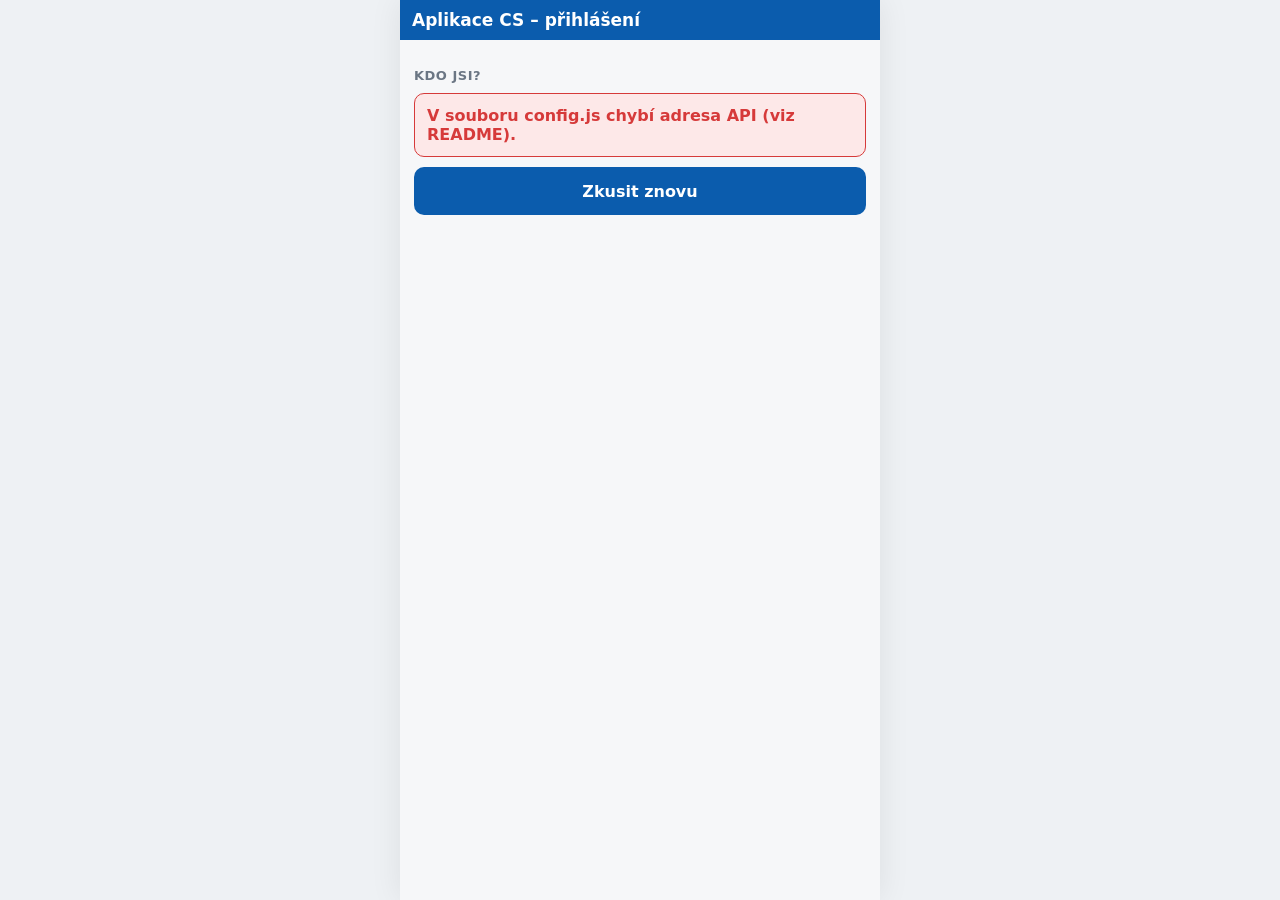
==== web/index.html @ 07a5c396 "Etapa 1: základ aplikace – backend, přihlášení PINem, PWA kostra - apps-script/: setup() z menu v ta" ====
<!doctype html>
<html lang="cs">
<head>
<meta charset="utf-8">
<meta name="viewport" content="width=device-width, initial-scale=1, viewport-fit=cover">
<meta name="theme-color" content="#0b5cad">
<title>Aplikace CS</title>
<link rel="manifest" href="manifest.webmanifest">
<link rel="icon" type="image/png" href="ikony/ikona-192.png">
<link rel="apple-touch-icon" href="ikony/ikona-192.png">
<link rel="stylesheet" href="css/app.css">
<script type="module" src="js/app.js"></script>
</head>
<body>
<div id="app" class="app"><p class="nacitani">Načítám…</p></div>
<div id="toast" class="toast" role="status" aria-live="polite"></div>
<noscript>Aplikace potřebuje zapnutý JavaScript.</noscript>
</body>
</html>
---- web/css/app.css ----
/* Aplikace CS – vzhled podle docs/maketa.html, mobil (čtečka Urovo) na prvním místě. */
:root {
  --bg: #eef1f4; --card: #fff; --ink: #1d2430; --mut: #6b7684; --line: #dde2e8;
  --pri: #0b5cad; --pri2: #e6f0fa;
  --red: #d63a3a; --redb: #fde8e8; --yel: #c98a00; --yelb: #fff4d6;
  --grn: #2e8b47; --grnb: #e3f4e8; --gry: #8a94a0; --gryb: #eceff2;
}
* { box-sizing: border-box; }
html, body { margin: 0; }
body {
  font-family: system-ui, -apple-system, "Segoe UI", Roboto, sans-serif;
  background: var(--bg); color: var(--ink); font-size: 16px;
  -webkit-tap-highlight-color: transparent;
}
button { font: inherit; cursor: pointer; color: inherit; }
input, select, textarea { font: inherit; }

/* Rám aplikace */
.app {
  max-width: 480px; margin: 0 auto; min-height: 100vh; min-height: 100dvh;
  background: #f6f7f9; display: flex; flex-direction: column;
}
@media (min-width: 520px) { .app { box-shadow: 0 0 30px rgba(0, 0, 0, .08); } }
.nacitani { padding: 24px; color: var(--mut); text-align: center; }

/* Hlavička */
.ph-head {
  background: var(--pri); color: #fff; padding: 10px 12px; display: flex; align-items: center; gap: 10px;
  position: sticky; top: 0; z-index: 10;
}
.ph-head .t { font-weight: 600; flex: 1; font-size: 17px; }
.ph-head button {
  background: rgba(255, 255, 255, .15); border: 0; color: #fff; border-radius: 8px;
  min-height: 44px; min-width: 44px; padding: 8px 12px; font-size: 16px;
}
.ph-head .zpet { font-size: 20px; }
.ph-body { padding: 14px; flex: 1; }

/* Přepínač podniku */
.seg { display: flex; background: #fff; border: 1px solid var(--line); border-radius: 10px; overflow: hidden; margin-bottom: 14px; }
.seg button { flex: 1; border: 0; background: none; padding: 14px 8px; font-weight: 600; color: var(--mut); }
.seg button.on { background: var(--pri); color: #fff; }

/* Dlaždice */
.tile {
  display: flex; align-items: center; gap: 12px; background: #fff; border: 1px solid var(--line);
  border-radius: 14px; padding: 18px 16px; margin-bottom: 10px; width: 100%; text-align: left; min-height: 76px;
}
.tile:active { background: var(--pri2); }
.tile .ic { font-size: 28px; width: 40px; text-align: center; flex-shrink: 0; }
.tile .tt { font-weight: 600; font-size: 17px; }
.tile .ss { color: var(--mut); font-size: 13px; }
.tile.pripravujeme { opacity: .6; }
.tag { margin-left: auto; font-size: 11px; font-weight: 700; color: var(--mut); background: var(--gryb); border-radius: 10px; padding: 3px 8px; white-space: nowrap; }
.badge { display: inline-block; min-width: 22px; padding: 2px 8px; border-radius: 12px; background: var(--red); color: #fff; font-size: 12px; font-weight: 700; margin-left: auto; }

/* Tlačítka */
.btn { border: 0; border-radius: 10px; padding: 14px 16px; font-weight: 600; background: var(--pri); color: #fff; min-height: 48px; }
.btn.sec { background: #fff; color: var(--pri); border: 1px solid var(--pri); }
.btn.gry { background: var(--gryb); color: var(--ink); }
.btn.block { width: 100%; }
.odkaz { background: none; border: 0; color: var(--pri); font-weight: 600; padding: 8px 0; text-decoration: underline; }

/* Texty a boxy */
.h { font-size: 13px; font-weight: 700; color: var(--mut); text-transform: uppercase; letter-spacing: .5px; margin: 14px 0 8px; }
.hint { font-size: 13px; color: var(--mut); }
.task { background: #fff; border: 1px solid var(--line); border-radius: 10px; padding: 12px; margin-bottom: 8px; }
.chyba { background: var(--redb); color: var(--red); border: 1px solid var(--red); border-radius: 10px; padding: 12px; margin: 10px 0; font-weight: 600; }
.pata { text-align: center; padding: 16px; }

/* Přihlášení */
.users button {
  display: block; width: 100%; text-align: left; padding: 16px 14px; border: 1px solid var(--line);
  border-radius: 10px; background: #fff; margin-bottom: 8px; font-size: 17px;
}
.users button:active { background: var(--pri2); border-color: var(--pri); }
.kdo { display: flex; align-items: center; justify-content: space-between; gap: 8px; }
.kdo b { font-size: 20px; }
.dots { display: flex; justify-content: center; gap: 16px; margin: 18px 0; }
.dots span { width: 18px; height: 18px; border-radius: 50%; border: 2px solid var(--pri); }
.dots span.f { background: var(--pri); }
.pinpad { display: grid; grid-template-columns: repeat(3, 1fr); gap: 10px; margin-top: 10px; }
.pinpad button {
  padding: 18px 0; font-size: 26px; font-weight: 600; border: 1px solid var(--line);
  background: #fff; border-radius: 12px; min-height: 64px;
}
.pinpad button:active { background: var(--pri2); }
.pinpad button:disabled { opacity: .5; }
.stav-pin { min-height: 24px; text-align: center; }

/* Toast */
.toast {
  position: fixed; left: 50%; bottom: 24px; transform: translateX(-50%); background: #1d2430; color: #fff;
  padding: 12px 18px; border-radius: 10px; font-size: 15px; opacity: 0; transition: opacity .25s;
  pointer-events: none; z-index: 99; max-width: 90vw; text-align: center;
}
.toast.on { opacity: 1; }
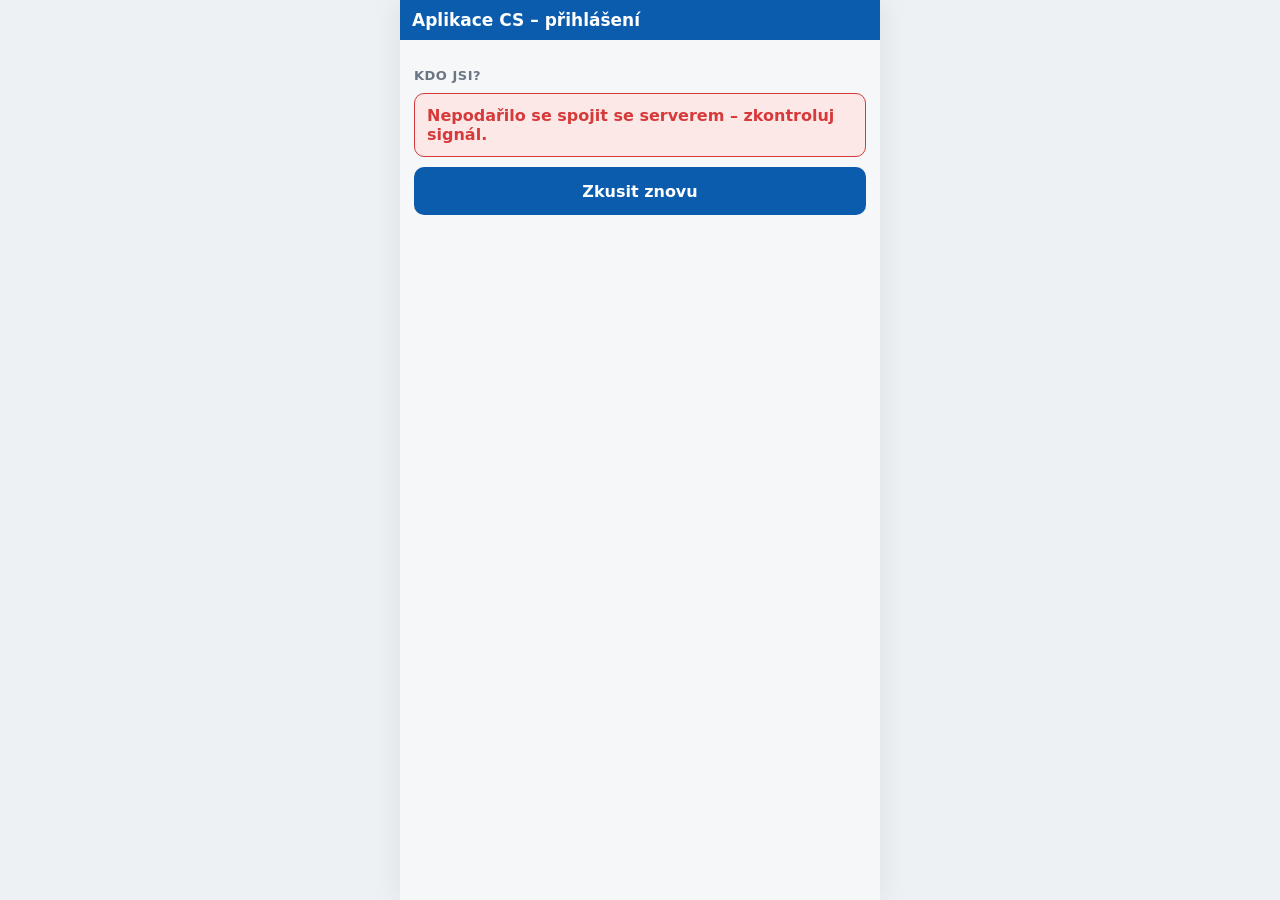
==== commit fb76a4e3: "Oprava skenování na čtečce Urovo: trvalé skenovací pole, pojistky, diagnostika (0.2.1) Na čtečce fun" ====
--- a/web/index.html
+++ b/web/index.html
@@ -13,6 +13,16 @@
 </head>
 <body>
 <div id="app" class="app"><p class="nacitani">Načítám…</p></div>
+<!-- Skenovací pole je jedno a trvalé – obrazovky ho jen zobrazují a mění popisek (skener zůstává navázaný na pole). -->
+<div id="skener" class="skener" hidden>
+  <div class="skener-stav"><span class="skener-text">Pole není aktivní – klepni sem</span></div>
+  <label for="sken" class="skener-popisek"></label>
+  <div class="scan-radek">
+    <input id="sken" inputmode="none" autocomplete="off" autocapitalize="off" autocorrect="off" spellcheck="false" enterkeyhint="go">
+    <button type="button" class="scan-btn" data-klavesnice aria-label="Napsat kód ručně">⌨</button>
+    <button type="button" class="scan-btn" data-kamera aria-label="Skenovat kamerou">📷</button>
+  </div>
+</div>
 <div id="toast" class="toast" role="status" aria-live="polite"></div>
 <noscript>Aplikace potřebuje zapnutý JavaScript.</noscript>
 </body>
--- a/web/css/app.css
+++ b/web/css/app.css
@@ -88,10 +88,118 @@
 .pinpad button:disabled { opacity: .5; }
 .stav-pin { min-height: 24px; text-align: center; }
 
+/* Fronta neodeslaných změn v hlavičce */
+.ph-head .fronta { background: var(--yel); font-weight: 700; }
+.ph-head .fronta.chyba-fronty { background: var(--red); }
+.fronta-seznam { max-height: 50vh; overflow: auto; margin: 8px 0 12px; }
+.fronta-radek { display: flex; align-items: center; gap: 8px; padding: 8px 0; border-bottom: 1px solid var(--line); font-size: 14px; }
+.fronta-radek > div { flex: 1; }
+.fronta-radek .btn { min-height: 40px; padding: 8px 10px; }
+.chyba-text { color: var(--red); font-weight: 600; }
+
+/* Skenovací pole – trvalé, dole na obrazovce (palcem dosažitelné); pruh nahoře ukazuje připravenost */
+.skener {
+  position: fixed; left: 0; right: 0; bottom: 0; z-index: 20; max-width: 480px; margin: 0 auto;
+  background: #fff; border-top: 6px solid var(--gry); box-shadow: 0 -4px 16px rgba(0, 0, 0, .12);
+  padding: 8px 12px calc(10px + env(safe-area-inset-bottom));
+}
+.skener[hidden] { display: none; }
+.skener.pripraven { border-top-color: var(--grn); }
+.skener-stav { font-size: 12px; font-weight: 700; color: var(--mut); margin-bottom: 2px; }
+.skener.pripraven .skener-stav { color: var(--grn); }
+.skener-popisek { font-size: 13px; color: var(--ink); display: block; margin-bottom: 6px; font-weight: 600; }
+.scan-radek { display: flex; gap: 6px; }
+.skener input {
+  flex: 1; min-width: 0; padding: 12px; border: 1px solid var(--line); border-radius: 8px;
+  font-size: 20px; letter-spacing: .5px; text-transform: uppercase; background: var(--gryb);
+}
+.skener.pripraven input { background: #fff; border-color: var(--grn); }
+.skener input:focus { outline: none; }
+.scan-btn { flex: 0 0 52px; border: 1px solid var(--line); background: var(--gryb); border-radius: 8px; font-size: 22px; }
+body.se-skenerem .app { padding-bottom: var(--sken-vyska, 130px); }
+body.se-skenerem .foot { bottom: var(--sken-vyska, 130px); }
+.rucni-kod { width: 100%; padding: 12px; border: 1px solid var(--line); border-radius: 8px; font-size: 20px; text-transform: uppercase; }
+.odkaz-sken { background: var(--pri2); border-radius: 10px; padding: 10px 12px; font-size: 14px; }
+
+/* Lokace a záznamy */
+.loc { font-size: 26px; font-weight: 700; letter-spacing: .5px; }
+.nacitam { margin-top: 6px; }
+.upozorneni { background: var(--yelb); color: #6b4a00; border: 1px solid var(--yel); border-radius: 10px; padding: 10px 12px; margin: 10px 0; font-size: 14px; }
+.rec {
+  background: #fff; border: 1px solid var(--line); border-left: 6px solid var(--gry);
+  border-radius: 10px; padding: 10px 12px; margin-bottom: 8px;
+}
+.rec.r { border-left-color: var(--red); }
+.rec.y { border-left-color: var(--yel); }
+.rec.g { border-left-color: var(--grn); }
+.rec.x { border-left-color: #5a0000; }
+.rec .nm { font-weight: 600; }
+.rec .mt { font-size: 13px; color: var(--mut); margin-top: 3px; }
+.rec .upraveno { color: #6b4a00; font-weight: 600; }
+.rec .acts { display: flex; gap: 6px; margin-top: 10px; }
+.rec .acts button {
+  flex: 1; border: 1px solid var(--line); background: #fff; border-radius: 8px;
+  min-height: 48px; padding: 8px 4px; font-weight: 600; font-size: 15px;
+}
+.rec .acts .ok.sel { background: var(--grn); color: #fff; border-color: var(--grn); }
+.rec .acts .no.sel { background: var(--red); color: #fff; border-color: var(--red); }
+.rec .acts .ed.sel { background: var(--yel); color: #fff; border-color: var(--yel); }
+.pill { display: inline-block; font-size: 11px; font-weight: 700; border-radius: 10px; padding: 2px 8px; }
+.pill.r { background: var(--redb); color: var(--red); }
+.pill.y { background: var(--yelb); color: var(--yel); }
+.pill.g { background: var(--grnb); color: var(--grn); }
+.pill.x { background: #5a0000; color: #fff; }
+.pill.k { background: var(--gryb); color: var(--ink); }
+.task.varovani { border-color: var(--yel); background: var(--yelb); }
+
+/* Formuláře */
+.field { margin-bottom: 12px; }
+.field label { display: block; font-size: 13px; color: var(--mut); margin-bottom: 4px; font-weight: 600; }
+.field input, .field select, .field textarea {
+  width: 100%; padding: 12px; border: 1px solid var(--line); border-radius: 8px; background: #fff; font-size: 17px; min-height: 48px;
+}
+.field input:focus, .field select:focus { outline: 3px solid var(--pri2); border-color: var(--pri); }
+.big { font-size: 28px !important; text-align: center; letter-spacing: 3px; }
+.foto-pole { margin: 4px 0 12px; }
+.nahled { display: block; max-width: 100%; max-height: 220px; border-radius: 10px; margin-bottom: 8px; }
+.row { display: flex; gap: 8px; }
+.row > * { flex: 1; }
+.btn.grn { background: var(--grn); }
+.btn.red { background: var(--red); }
+
+/* Patička s hlavními tlačítky – drží se dole */
+.foot {
+  position: sticky; bottom: 0; z-index: 5; display: flex; gap: 8px;
+  padding: 10px 12px calc(10px + env(safe-area-inset-bottom)); background: #fff; border-top: 1px solid var(--line);
+}
+.foot > * { flex: 1; }
+
+/* Dialog zespodu obrazovky */
+.modal { position: fixed; inset: 0; background: rgba(0, 0, 0, .45); display: flex; align-items: flex-end; justify-content: center; z-index: 50; }
+.modal .box {
+  background: #fff; width: 100%; max-width: 480px; border-radius: 16px 16px 0 0;
+  padding: 16px 16px calc(16px + env(safe-area-inset-bottom));
+}
+.modal .titulek { display: block; font-size: 18px; margin-bottom: 6px; }
+.modal .row { margin-top: 12px; }
+.kamera video { width: 100%; max-height: 60vh; background: #000; border-radius: 10px; margin: 10px 0; object-fit: cover; }
+
 /* Toast */
 .toast {
   position: fixed; left: 50%; bottom: 24px; transform: translateX(-50%); background: #1d2430; color: #fff;
   padding: 12px 18px; border-radius: 10px; font-size: 15px; opacity: 0; transition: opacity .25s;
   pointer-events: none; z-index: 99; max-width: 90vw; text-align: center;
 }
+/* Nad patičkou s tlačítky a nad skenovacím polem */
+body:has(.foot) .toast { bottom: 90px; }
+body.se-skenerem .toast { bottom: calc(var(--sken-vyska, 130px) + 16px); }
+body.se-skenerem:has(.foot) .toast { bottom: calc(var(--sken-vyska, 130px) + 90px); }
+
+/* Diagnostika skenování */
+.diagnostika {
+  position: fixed; top: 0; left: 0; right: 0; z-index: 90; max-height: 45vh; overflow: auto;
+  background: rgba(10, 15, 25, .92); color: #e8edf3; font: 11px/1.35 ui-monospace, Consolas, monospace; padding: 6px 8px;
+}
+.diagnostika pre { margin: 4px 0 0; white-space: pre-wrap; word-break: break-all; }
+.diagnostika button { font: 12px system-ui; background: #3a4859; color: #fff; border: 0; border-radius: 6px; padding: 6px 10px; margin-right: 4px; }
 .toast.on { opacity: 1; }
